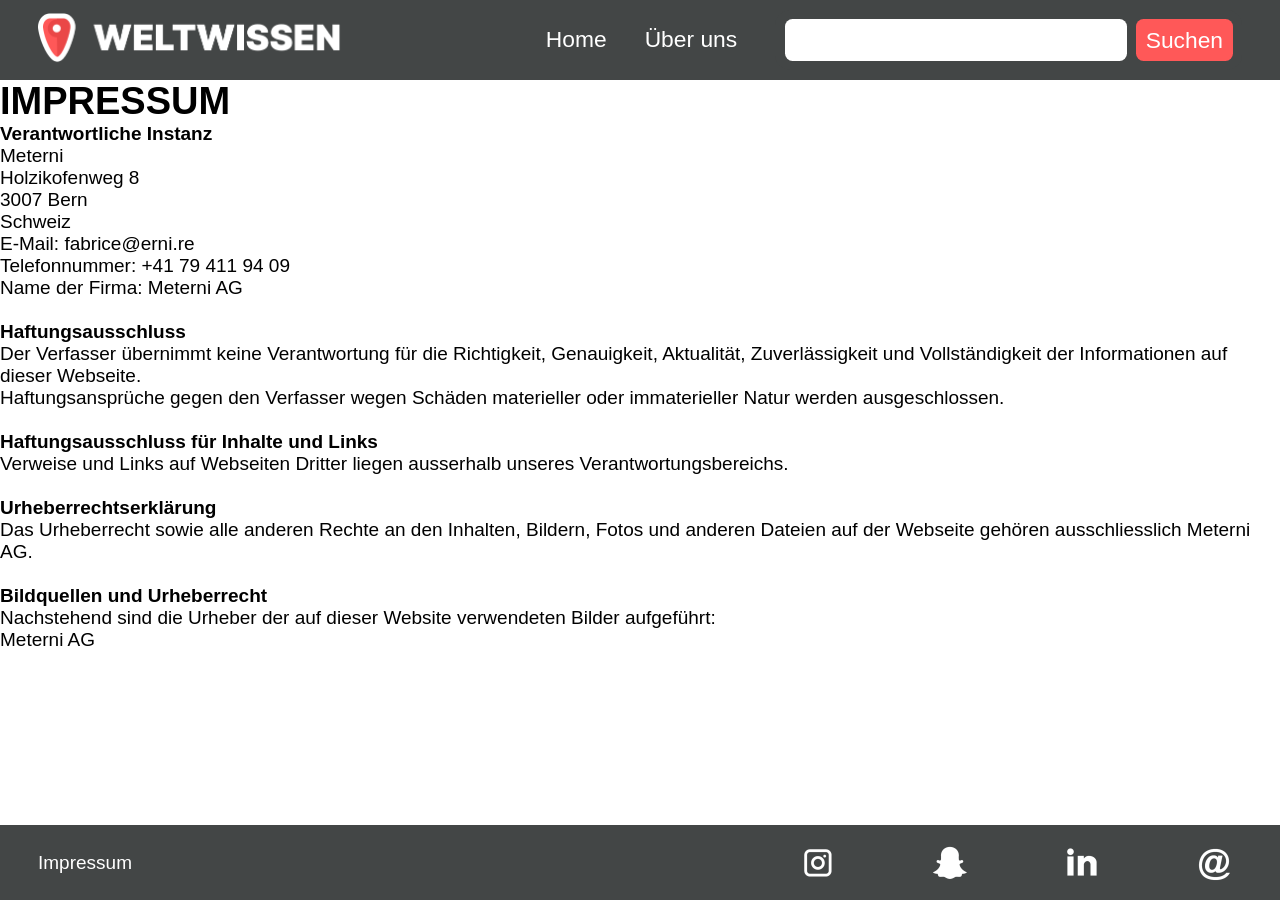
==== html/impressum.html @ 5448efc5 "änderung änderung" ====
<!doctype html>
<html lang="de">
  <head>
    <meta charset="UTF-8" />
    <meta name="viewport" content="width=device-width, initial-scale=1.0" />
    <title>Impressum</title>

    <link rel="stylesheet" href="../css/style.css" />
  </head>

  <body>
    <nav>
      <a href="home.html">
        <img src="../assets/Logo_Wortmarke.png" alt="" />
      </a>

      <ul>
        <li><a href="home.html">Home</a></li>
        <li><a href="ueber-uns.html">Über uns</a></li>

        <li>
          <form id="landSuche2" class="suchleiste">
            <input class="landSuche" type="text" />
            <button type="submit">Suchen</button>
          </form>
        </li>
      </ul>
    </nav>

    <main class="impressum-page">
      <h1>IMPRESSUM</h1>

      <div class="impressum-content">
        <h4>Verantwortliche Instanz</h4>

        <p>
          Meterni<br />
          Holzikofenweg 8<br />
          3007 Bern<br />
          Schweiz
        </p>

        <p>E-Mail: fabrice@erni.re</p>

        <p>Telefonnummer: +41 79 411 94 09</p>

        <p>Name der Firma: Meterni AG</p>

        <br />

        <h4>Haftungsausschluss</h4>

        <p>
          Der Verfasser übernimmt keine Verantwortung für die
          Richtigkeit, Genauigkeit, Aktualität, Zuverlässigkeit
          und Vollständigkeit der Informationen auf dieser Webseite.
        </p>

        <p>
          Haftungsansprüche gegen den Verfasser wegen Schäden
          materieller oder immaterieller Natur werden ausgeschlossen.
        </p>

        <br />

        <h4>Haftungsausschluss für Inhalte und Links</h4>

        <p>
          Verweise und Links auf Webseiten Dritter liegen ausserhalb
          unseres Verantwortungsbereichs.
        </p>

        <br />

        <h4>Urheberrechtserklärung</h4>

        <p>
          Das Urheberrecht sowie alle anderen Rechte an den Inhalten,
          Bildern, Fotos und anderen Dateien auf der Webseite gehören
          ausschliesslich Meterni AG.
        </p>

        <br />

        <h4>Bildquellen und Urheberrecht</h4>

        <p>
          Nachstehend sind die Urheber der auf dieser Website
          verwendeten Bilder aufgeführt:
        </p>

        <ul>
          <li>Meterni AG</li>
        </ul>
      </div>
    </main>

    <footer>
      <a href="impressum.html">Impressum</a>

      <ul>
        <li><img src="../assets/Instagram-Logo.png" alt="" /></li>
        <li><img src="../assets/Snapchat-Logo.png" alt="" /></li>
        <li><img src="../assets/LinkedIn-Logo.png" alt="" /></li>
        <li><img src="../assets/EMail-Logo.png" alt="" /></li>
      </ul>
    </footer>
  </body>
</html>
---- css/style.css ----
* {
  margin: 0;
  padding: 0;
  box-sizing: border-box;
}

:root {
  font-family: "Montserrat-Regular", sans-serif;
  font-size: 20px;

  /*farben*/
  --weiss: #ffffff;
  --Navigation: #434646;
  --Rot: #ff5858;
  --Grün: #efeeda;
  --Suche: #f3f3f3;

  /*abstände*/
  --ga-large: 2rem;
  --ga-medium: 1rem;
  --ga-small: 0.5rem;
  --grid-gap: 1.5rem;

  /*schriften*/
  --f-h1: 5.56rem/100% sans-serif;
  --f-h2: 3rem/100% sans-serif;
  --f-h3: 2rem/100% sans-serif;
  --f-GT: 0.85rem/100% sans-serif;
  --f-impressum: 0.75/100% sans-serif;
  --f-nav: 1.2rem/100% sans-serif;
  --f-input: 1.2rem/100% sans-serif;
}

body {
  display: flex;
  flex-direction: column;
  min-height: 100vh;
}

main {
  flex: 1;
}

#home {
  background-color: var(--Grün);
  justify-items: center;
  align-content: center;
}

#h2Home {
  color: gray;
}

.suchleiste {
  display: flex;
  flex-direction: row;
  background-color: var(--weiss);
  border-radius: 15px;
  align-items: center;
  margin-top: var(--ga-large);
  padding: var(small);
  box-shadow: 0 4px 15px rgba(0, 0, 0, 0.25);
  margin-bottom: var(--ga-large);
}

.landSuche {
  border: none;
  width: 18rem;
  height: 2.2rem;
  border-radius: 0.4rem;
  margin: var(--ga-small);
  font-size: var(--f-input);
  padding-left: var(--ga-small);
  padding-right: var(--ga-small);
}

button {
  background-color: var(--Rot);
  color: var(--weiss);
  font: var(--f-nav);
  padding: 0 var(--ga-small) 0 var(--ga-small);
  margin-right: var(--ga-small);
  border-radius: 0.4rem;
  border: none;
  height: 2.2rem;
  width: auto;
  cursor: pointer;
}

#landSuche1 {
  background-color: var(--Suche);
}

#landSuche2 {
  background-color: var(--Navigation);
  margin-top: 0;
  box-shadow: none;
  margin-bottom: 0;
}

nav {
  display: flex;
  flex-direction: row;
  background-color: var(--Navigation);
  justify-content: space-between;
  align-items: center;

  ul {
    display: flex;
    flex-direction: row;
    gap: var(--ga-large);
    color: var(--weiss);
    list-style: none;
    font-size: 1.2rem;
    margin: var(--ga-small) var(--ga-large);
    align-items: center;
  }

  img {
    max-width: 306px;
    margin: var(--ga-small) var(--ga-large);
  }
}

a {
  text-decoration: none;
  color: var(--weiss);
}

.master {
  display: grid;
  max-width: 1512px;
  margin: 0 auto;
  grid-template-columns: repeat(11, 1fr);
  grid-template-rows: repeat(3, 0.6fr);
  grid-column-gap: var(--grid-gap);
  grid-row-gap: 0px;
  grid-template-rows: auto clamp(220px, 25vw, 380px) auto;
}

.titel {
  grid-area: 1 / 1 / 2 / 12;
  justify-items: center;
  align-content: center;
  padding-top: calc(var(--ga-large));
  padding-bottom: calc(2 * var(--ga-medium));
}

.karte {
  grid-area: 2 / 1 / 3 / 5;
  padding-bottom: calc(2 * var(--ga-large));
  margin-left: var(--ga-large);
}

.auto {
  grid-area: 2 / 5 / 3 / 8;
  padding-bottom: calc(2 * var(--ga-large));
  .card {
    display: flex;
    flex-direction: column;
    justify-content: end;
    align-items: center;
    padding: 0;
    overflow: hidden;
    position: relative;

    img {
      width: auto;
      height: 100%;
      object-fit: cover;
      object-position: center;
      position: relative;
      z-index: 1;
    }

    lottie-player {
      position: absolute;
      right: 0;
      top: 50%;
      transform: translateY(-50%);

      width: 50%;
      height: 100%;
      object-fit: cover;
      z-index: 2;
    }

    .linksverkehr {
      left: 0;
      right: auto;
    }

    p {
      background-color: var(--Navigation);
      color: var(--weiss);
      width: 100%;
      padding: var(--ga-small);
      border-radius: 0 0 15px 15px;
      text-align: center;
      position: absolute;
      z-index: 3;
    }
  }
}

.flagge {
  grid-area: 2 / 8 / 3 / 12;
  margin-right: var(--ga-large);
  padding-bottom: calc(2 * var(--ga-large));

  .card {
    padding: 0;
    display: flex;
    flex-direction: row;
    justify-content: center;
    img {
      width: 100%;
      height: 100%;
      object-fit: cover;
      object-position: center;
      border-radius: 15px;
    }
    .quad {
      width: auto;
    }
  }
}

.währung {
  grid-area: 3 / 1 / 4 / 6;
  width: calc(100% + var(--grid-gap));
  margin-left: var(--ga-large);
  padding-bottom: calc(2 * var(--ga-large));

  .card {
    display: flex;
    flex-direction: column;
  }

  .input-währung {
    border: none;
    width: 12rem;
    height: 2.2rem;
    border-radius: 0.25rem;
    margin-bottom: var(--ga-medium);
    margin-right: var(--ga-medium);
    font-size: var(--f-input);
    padding-left: var(--ga-small);
    padding-right: var(--ga-small);
  }

  .spacer {
    flex: 1;
  }
}

.infos {
  grid-area: 3 / 7 / 4 / 12;
  width: calc(var(--grid-gap) + 100%);
  margin-left: calc(var(--grid-gap) * -1);
  padding-bottom: calc(2 * var(--ga-large));

  .card {
    margin-right: var(--ga-large);
  }

  ul {
    display: flex;
    flex-direction: column;
    gap: var(--ga-medium);
    list-style: none;

    li {
      display: flex;

      p {
        width: 8.5rem;
      }
    }
  }
}

.card-titel {
  padding-bottom: var(--ga-small);
}

.card {
  background-color: var(--Grün);
  border-radius: 15px;
  height: 100%;
  padding: var(--ga-medium);
  box-shadow: 0 4px 15px rgba(0, 0, 0, 0.25);
}

footer {
  display: flex;
  flex-direction: row;
  background-color: var(--Navigation);
  justify-content: space-between;
  align-items: center;

  a {
    display: flex;
    flex-direction: row;
    margin: var(--ga-small) var(--ga-large);
  }

  ul {
    display: flex;
    flex-direction: row;

    li {
      display: flex;
      flex-direction: row;
      gap: var(--ga-large);
      color: var(--weiss);
      list-style: none;
      margin: var(--ga-small) var(--ga-large);
      height: 56px;
    }
  }
}

.karte .card {
  aspect-ratio: 3 / 2;
  width: 100%;
  overflow: hidden;
  padding: 0;
  border-radius: 15px;
  box-shadow: 0 4px 15px rgba(0, 0, 0, 0.25);
}

#map {
  height: 100%;
  width: 100%;
}

.auto .card,
.flagge .card,
.karte .card {
  height: 100%;
}

@media (max-width: 1280px) {
  :root {
    font-size: 19px;
  }

  .master {
    display: grid;
    /* max-width: 1512px; */
    margin: 0 auto;
    grid-template-columns: repeat(11, 1fr);
    grid-template-rows: repeat(3, 0.6fr);
    grid-column-gap: var(--grid-gap);
    grid-row-gap: 0px;
    grid-template-rows: auto clamp(220px, 25vw, 380px) auto;
  }
}



ueber uns 

.about-title {
  grid-area: 1 / 1 / 2 / 12;

  display: flex;
  justify-content: center;
  align-items: start;

  padding-top: 1rem;
}

.about-title h1 {
  font: var(--f-h2);
}

.about-text {
  grid-area: 2 / 2 / 3 / 7;

  line-height: 2rem;

  margin-top: -2rem;
}

.about-text p {
  margin-bottom: 2rem;
}

.about-image {
  grid-area: 2 / 7 / 3 / 11;

  display: flex;
  justify-content: center;
  align-items: flex-start;

  margin-top: -2rem;
}

.about-image img {
  width: 100%;
  max-width: 350px;

  border-radius: 15px;

  object-fit: cover;

  box-shadow: 0 4px 15px rgba(0, 0, 0, 0.25);
}
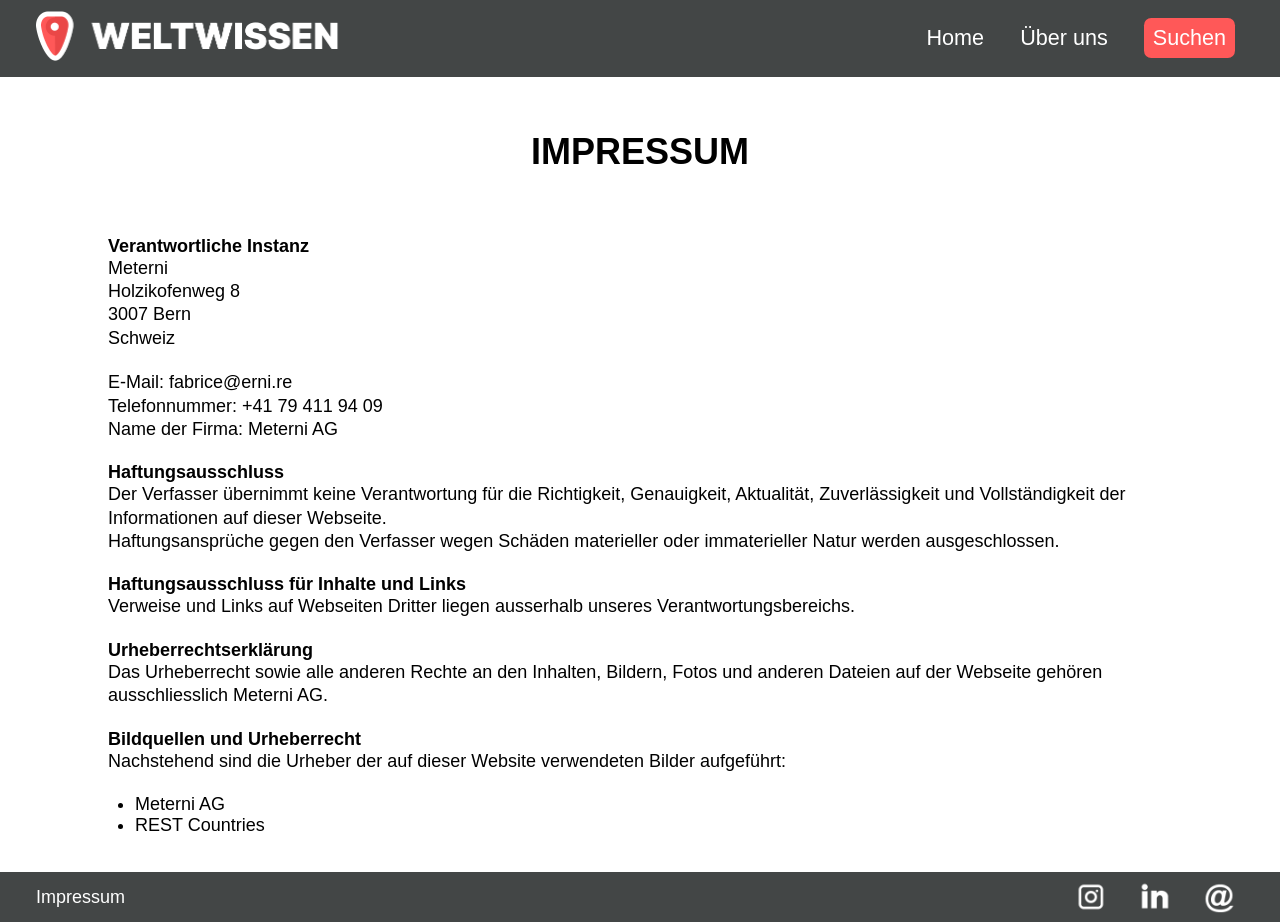
==== commit f506c9e0: "Finalized Alles fertig, readme noch erledigen" ====
--- a/html/impressum.html
+++ b/html/impressum.html
@@ -4,31 +4,28 @@
     <meta charset="UTF-8" />
     <meta name="viewport" content="width=device-width, initial-scale=1.0" />
     <title>Impressum</title>
-
+    <link rel="icon" type="image/png" href="/assets/LogoMarker.png" />
     <link rel="stylesheet" href="../css/style.css" />
   </head>
 
   <body>
     <nav>
-      <a href="home.html">
+      <a href="/index.html">
         <img src="../assets/Logo_Wortmarke.png" alt="" />
       </a>
 
       <ul>
-        <li><a href="home.html">Home</a></li>
-        <li><a href="ueber-uns.html">Über uns</a></li>
+        <li><a href="/index.html">Home</a></li>
+        <li><a href="/html/ueberuns.html">Über uns</a></li>
 
         <li>
-          <form id="landSuche2" class="suchleiste">
-            <input class="landSuche" type="text" />
-            <button type="submit">Suchen</button>
-          </form>
+          <a href="/index.html"><button type="submit">Suchen</button></a>
         </li>
       </ul>
     </nav>
 
     <main class="impressum-page">
-      <h1>IMPRESSUM</h1>
+      <h1 class="titel">IMPRESSUM</h1>
 
       <div class="impressum-content">
         <h4>Verantwortliche Instanz</h4>
@@ -39,7 +36,7 @@
           3007 Bern<br />
           Schweiz
         </p>
-
+        <br />
         <p>E-Mail: fabrice@erni.re</p>
 
         <p>Telefonnummer: +41 79 411 94 09</p>
@@ -51,14 +48,14 @@
         <h4>Haftungsausschluss</h4>
 
         <p>
-          Der Verfasser übernimmt keine Verantwortung für die
-          Richtigkeit, Genauigkeit, Aktualität, Zuverlässigkeit
-          und Vollständigkeit der Informationen auf dieser Webseite.
+          Der Verfasser übernimmt keine Verantwortung für die Richtigkeit,
+          Genauigkeit, Aktualität, Zuverlässigkeit und Vollständigkeit der
+          Informationen auf dieser Webseite.
         </p>
 
         <p>
-          Haftungsansprüche gegen den Verfasser wegen Schäden
-          materieller oder immaterieller Natur werden ausgeschlossen.
+          Haftungsansprüche gegen den Verfasser wegen Schäden materieller oder
+          immaterieller Natur werden ausgeschlossen.
         </p>
 
         <br />
@@ -66,8 +63,8 @@
         <h4>Haftungsausschluss für Inhalte und Links</h4>
 
         <p>
-          Verweise und Links auf Webseiten Dritter liegen ausserhalb
-          unseres Verantwortungsbereichs.
+          Verweise und Links auf Webseiten Dritter liegen ausserhalb unseres
+          Verantwortungsbereichs.
         </p>
 
         <br />
@@ -75,9 +72,9 @@
         <h4>Urheberrechtserklärung</h4>
 
         <p>
-          Das Urheberrecht sowie alle anderen Rechte an den Inhalten,
-          Bildern, Fotos und anderen Dateien auf der Webseite gehören
-          ausschliesslich Meterni AG.
+          Das Urheberrecht sowie alle anderen Rechte an den Inhalten, Bildern,
+          Fotos und anderen Dateien auf der Webseite gehören ausschliesslich
+          Meterni AG.
         </p>
 
         <br />
@@ -85,12 +82,14 @@
         <h4>Bildquellen und Urheberrecht</h4>
 
         <p>
-          Nachstehend sind die Urheber der auf dieser Website
-          verwendeten Bilder aufgeführt:
+          Nachstehend sind die Urheber der auf dieser Website verwendeten Bilder
+          aufgeführt:
         </p>
+        <br />
 
         <ul>
           <li>Meterni AG</li>
+          <li>REST Countries</li>
         </ul>
       </div>
     </main>
@@ -100,10 +99,9 @@
 
       <ul>
         <li><img src="../assets/Instagram-Logo.png" alt="" /></li>
-        <li><img src="../assets/Snapchat-Logo.png" alt="" /></li>
         <li><img src="../assets/LinkedIn-Logo.png" alt="" /></li>
         <li><img src="../assets/EMail-Logo.png" alt="" /></li>
       </ul>
     </footer>
   </body>
-</html>+</html>
--- a/css/style.css
+++ b/css/style.css
@@ -55,7 +55,7 @@
   display: flex;
   flex-direction: row;
   background-color: var(--weiss);
-  border-radius: 15px;
+  border-radius: 0.75rem;
   align-items: center;
   margin-top: var(--ga-large);
   padding: var(small);
@@ -72,6 +72,10 @@
   font-size: var(--f-input);
   padding-left: var(--ga-small);
   padding-right: var(--ga-small);
+}
+
+.landSuche::placeholder {
+  font-size: 1rem;
 }
 
 button {
@@ -122,9 +126,26 @@
   }
 }
 
+#nav-mobile {
+  display: none;
+}
+
 a {
   text-decoration: none;
   color: var(--weiss);
+}
+main {
+  margin-left: var(--ga-large);
+  margin-right: var(--ga-large);
+}
+
+#home {
+  margin: 0;
+}
+
+.master-home {
+  justify-items: center;
+  margin: var(--ga-large);
 }
 
 .master {
@@ -135,21 +156,20 @@
   grid-template-rows: repeat(3, 0.6fr);
   grid-column-gap: var(--grid-gap);
   grid-row-gap: 0px;
-  grid-template-rows: auto clamp(220px, 25vw, 380px) auto;
+  grid-template-rows: auto auto auto;
 }
 
 .titel {
   grid-area: 1 / 1 / 2 / 12;
   justify-items: center;
   align-content: center;
-  padding-top: calc(var(--ga-large));
+  padding-top: var(--ga-large);
   padding-bottom: calc(2 * var(--ga-medium));
 }
 
 .karte {
   grid-area: 2 / 1 / 3 / 5;
   padding-bottom: calc(2 * var(--ga-large));
-  margin-left: var(--ga-large);
 }
 
 .auto {
@@ -163,6 +183,7 @@
     padding: 0;
     overflow: hidden;
     position: relative;
+    aspect-ratio: 2.2 / 2;
 
     img {
       width: auto;
@@ -195,7 +216,7 @@
       color: var(--weiss);
       width: 100%;
       padding: var(--ga-small);
-      border-radius: 0 0 15px 15px;
+      border-radius: 0 0 0.75rem 0.75rem;
       text-align: center;
       position: absolute;
       z-index: 3;
@@ -205,7 +226,6 @@
 
 .flagge {
   grid-area: 2 / 8 / 3 / 12;
-  margin-right: var(--ga-large);
   padding-bottom: calc(2 * var(--ga-large));
 
   .card {
@@ -213,15 +233,20 @@
     display: flex;
     flex-direction: row;
     justify-content: center;
+    aspect-ratio: 3 / 2;
+
     img {
       width: 100%;
       height: 100%;
       object-fit: cover;
       object-position: center;
-      border-radius: 15px;
+      border-radius: 0.75rem;
     }
     .quad {
       width: auto;
+    }
+    .weit {
+      object-fit: contain;
     }
   }
 }
@@ -229,17 +254,17 @@
 .währung {
   grid-area: 3 / 1 / 4 / 6;
   width: calc(100% + var(--grid-gap));
-  margin-left: var(--ga-large);
   padding-bottom: calc(2 * var(--ga-large));
 
   .card {
     display: flex;
     flex-direction: column;
+    min-height: 90%;
   }
 
   .input-währung {
     border: none;
-    width: 12rem;
+    width: 14rem;
     height: 2.2rem;
     border-radius: 0.25rem;
     margin-bottom: var(--ga-medium);
@@ -250,7 +275,7 @@
   }
 
   .spacer {
-    flex: 1;
+    height: var(--ga-large);
   }
 }
 
@@ -261,7 +286,7 @@
   padding-bottom: calc(2 * var(--ga-large));
 
   .card {
-    margin-right: var(--ga-large);
+    min-height: 90%;
   }
 
   ul {
@@ -286,10 +311,13 @@
 
 .card {
   background-color: var(--Grün);
-  border-radius: 15px;
-  height: 100%;
+  border-radius: 0.75rem;
   padding: var(--ga-medium);
   box-shadow: 0 4px 15px rgba(0, 0, 0, 0.25);
+}
+
+.cardEnhance {
+  height: auto;
 }
 
 footer {
@@ -307,7 +335,12 @@
 
   ul {
     display: flex;
-    flex-direction: row;
+    gap: 0.75rem;
+    width: auto;
+    margin: 0;
+    padding: 0;
+    margin-right: var(--ga-large);
+    margin-left: var(--ga-large);
 
     li {
       display: flex;
@@ -315,8 +348,8 @@
       gap: var(--ga-large);
       color: var(--weiss);
       list-style: none;
-      margin: var(--ga-small) var(--ga-large);
-      height: 56px;
+      margin: 0;
+      height: 2.8rem;
     }
   }
 }
@@ -326,8 +359,8 @@
   width: 100%;
   overflow: hidden;
   padding: 0;
-  border-radius: 15px;
-  box-shadow: 0 4px 15px rgba(0, 0, 0, 0.25);
+  border-radius: 0.75rem;
+  box-shadow: 0 4px 0.75rem rgba(0, 0, 0, 0.25);
 }
 
 #map {
@@ -335,76 +368,242 @@
   width: 100%;
 }
 
-.auto .card,
-.flagge .card,
-.karte .card {
-  height: 100%;
+.error-box {
+  background: #ff5858;
+  color: white;
+  padding: 1rem;
+  border-radius: 10px;
+  text-align: center;
+  margin: 2rem auto;
+  max-width: 600px;
 }
 
 @media (max-width: 1280px) {
   :root {
-    font-size: 19px;
+    font-size: 18px;
+  }
+}
+
+@media (max-width: 1120px) {
+  #nav-mobile {
+    display: flex;
+  }
+
+  main {
+    margin-bottom: var(--ga-medium);
+  }
+
+  .karte {
+    order: 2;
+  }
+  .flagge {
+    order: 1;
+  }
+  .infos {
+    order: 3;
+  }
+  .auto {
+    order: 4;
+  }
+  .währung {
+    order: 5;
+  }
+
+  .währung .card,
+  .infos .card {
+    height: auto;
+  }
+
+  #nav-browser {
+    display: none;
+  }
+}
+
+@media (max-width: 1024px) {
+  :root {
+    font-size: 17px;
+  }
+}
+
+@media (max-width: 768px) {
+  :root {
+    font-size: 16px;
   }
 
   .master {
-    display: grid;
-    /* max-width: 1512px; */
-    margin: 0 auto;
-    grid-template-columns: repeat(11, 1fr);
-    grid-template-rows: repeat(3, 0.6fr);
-    grid-column-gap: var(--grid-gap);
-    grid-row-gap: 0px;
-    grid-template-rows: auto clamp(220px, 25vw, 380px) auto;
-  }
-}
-
-
-
-ueber uns 
-
-.about-title {
-  grid-area: 1 / 1 / 2 / 12;
-
-  display: flex;
-  justify-content: center;
-  align-items: start;
-
-  padding-top: 1rem;
-}
-
-.about-title h1 {
-  font: var(--f-h2);
-}
+    display: flex;
+    flex-direction: column;
+    font-size: 25px;
+  }
+
+  .master-home h1,
+  .master-home h2 {
+    text-align: center;
+  }
+
+  .infos ul li p {
+    width: 13rem;
+  }
+
+  nav {
+    img {
+      width: 3.125rem;
+      height: 3.34rem;
+      object-fit: cover;
+      object-position: left;
+    }
+  }
+
+  .karte .card,
+  .auto .card,
+  .flagge .card {
+    aspect-ratio: 3/2;
+  }
+
+  .währung {
+    width: 100%;
+  }
+
+  .infos {
+    width: 100%;
+    margin-left: 0;
+  }
+
+  footer {
+    ul {
+      li {
+        height: 2.8rem;
+      }
+    }
+  }
+}
+
+@media (max-width: 540px) {
+  .master {
+    font-size: 15px;
+  }
+
+  .infos ul li p {
+    width: 8.5rem;
+  }
+}
+
+@media (max-width: 480px) {
+  :root {
+    font-size: 15px;
+  }
+
+  .logo-index {
+    display: flex;
+    justify-content: center;
+    align-items: center;
+  }
+
+  .logo-index img {
+    width: min(70vw, 260px);
+    height: auto;
+    max-width: 100%;
+  }
+
+  form {
+    width: auto;
+  }
+
+  footer {
+    flex-direction: column;
+    align-items: center;
+    justify-content: center;
+    gap: var(--ga-small);
+    text-align: center;
+  }
+
+  footer a {
+    margin: var(--ga-small) 0;
+  }
+
+  footer ul {
+    display: flex;
+    flex-direction: row;
+    justify-content: center;
+    align-items: center;
+    flex-wrap: nowrap; /* oder wrap wenn es zu eng wird */
+    gap: 0.75rem;
+  }
+
+  footer ul li {
+    display: flex;
+    align-items: center;
+    justify-content: center;
+  }
+
+  footer ul li img {
+    width: 2rem;
+    height: auto;
+  }
+}
+
+@media (max-width: 390px) {
+  :root {
+    font-size: 14px;
+  }
+
+  .logo-index img {
+    width: 65vw;
+    max-width: 220px;
+  }
+
+  footer ul li {
+    height: 2rem;
+  }
+}
+
+/* ueber uns  */
 
 .about-text {
-  grid-area: 2 / 2 / 3 / 7;
-
-  line-height: 2rem;
-
-  margin-top: -2rem;
-}
-
-.about-text p {
-  margin-bottom: 2rem;
+  grid-area: 2 / 1 / 3 / 8;
+  p {
+    line-height: 1.3;
+  }
 }
 
 .about-image {
-  grid-area: 2 / 7 / 3 / 11;
-
-  display: flex;
-  justify-content: center;
-  align-items: flex-start;
-
-  margin-top: -2rem;
-}
-
-.about-image img {
-  width: 100%;
-  max-width: 350px;
-
-  border-radius: 15px;
-
-  object-fit: cover;
-
-  box-shadow: 0 4px 15px rgba(0, 0, 0, 0.25);
-}+  grid-area: 2 / 8 / 3 / 12;
+
+  img {
+    display: block;
+    width: 100%;
+    height: auto;
+    object-fit: cover;
+    border-radius: 15px;
+    box-shadow: 0 4px 15px rgba(0, 0, 0, 0.25);
+  }
+}
+
+/* impressum */
+
+.impressum-page {
+  p {
+    line-height: 1.3;
+  }
+  max-width: 1512px;
+  font-style: var(--f-impressum);
+  margin: 0 auto;
+
+  padding-top: var(--ga-medium);
+  padding-left: calc(var(--ga-large) * 3);
+  padding-right: calc(var(--ga-large) * 3);
+  padding-bottom: var(--ga-large);
+}
+
+.impressum-page h1 {
+  text-align: center;
+  margin-bottom: 1.5rem;
+}
+
+.impressum-content {
+  font: var(--f-impressum);
+}
+
+.impressum-content ul {
+  margin-left: 1.5rem;
+}
